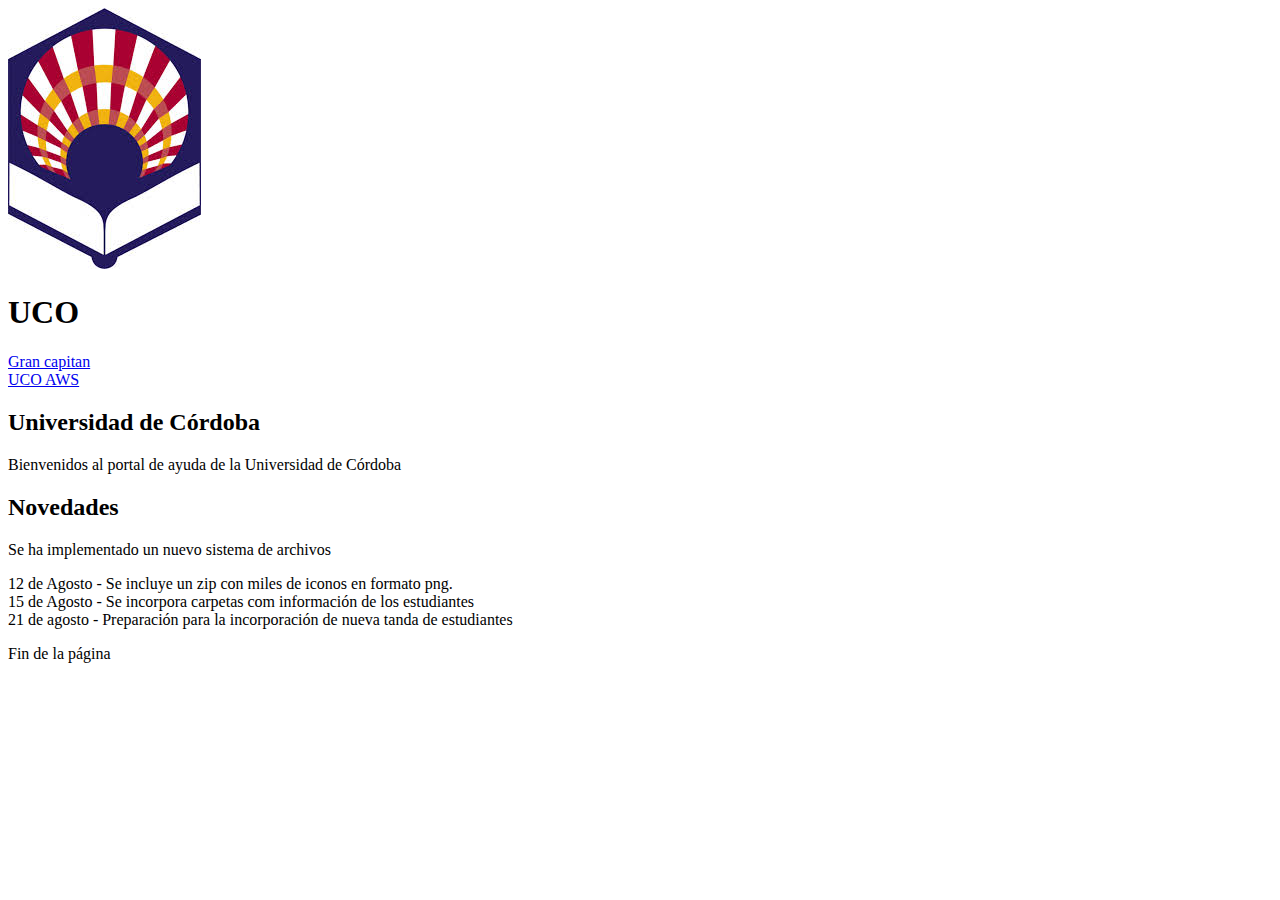
==== Lenguaje de Marcas/UD2/Tarea_2/index.html @ 662e3f87 "Add files via upload" ====
<!DOCTYPE html>
<html lang="en">
<head>
    <meta charset="UTF-8">
    <meta name="viewport" content="width=device-width, initial-scale=1.0">
    <title>Document</title>
</head>
<body>
    <header>
        <img src="UCO.jpg">
        <h1>UCO</h1>
        </header>
        <nav>
        <a href="../Tarea_1/gran_capitan.html">Gran capitan</a><br>
        <a href="http://54.88.127.53">UCO AWS</a>
        </nav>
        <section>
        <h2>Universidad de Córdoba</h2>
        <p>
        Bienvenidos al portal de ayuda de la Universidad de Córdoba
        </p>
        </section>
        <aside>
        <h2>Novedades</h2>
        <p>
        Se ha implementado un nuevo sistema de archivos
        </p>
        <p>
        12 de Agosto - Se incluye un zip con miles de iconos en formato png. <br>
        15 de Agosto - Se incorpora carpetas com información de los estudiantes<br>
        21 de agosto - Preparación para la incorporación de nueva tanda de estudiantes
        </p>
        </aside>
        <footer>
        <p>
        Fin de la página
        </p>
        </footer>
</body>
</html>
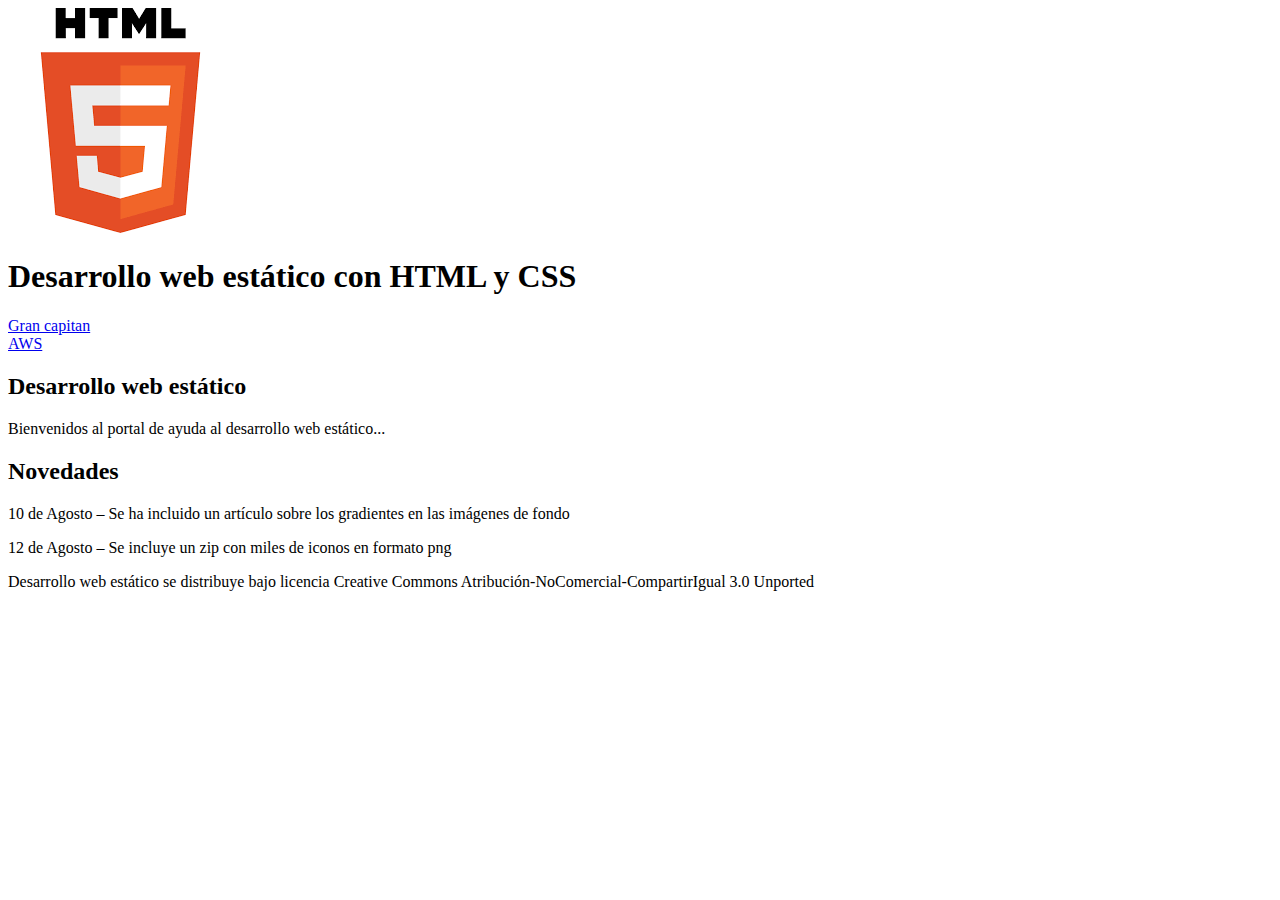
==== commit 4d3990ff: "Add files via upload" ====
--- a/Lenguaje de Marcas/UD2/Tarea_2/index.html
+++ b/Lenguaje de Marcas/UD2/Tarea_2/index.html
@@ -3,37 +3,40 @@
 <head>
     <meta charset="UTF-8">
     <meta name="viewport" content="width=device-width, initial-scale=1.0">
-    <title>Document</title>
+    <title>Desarrollo web estático</title>
 </head>
 <body>
     <header>
-        <img src="UCO.jpg">
-        <h1>UCO</h1>
+        <img src="html.png">
+        <h1>Desarrollo web estático con HTML y CSS</h1>
         </header>
         <nav>
         <a href="../Tarea_1/gran_capitan.html">Gran capitan</a><br>
-        <a href="http://54.88.127.53">UCO AWS</a>
+        <a href="http://54.88.127.53">AWS</a>
         </nav>
         <section>
-        <h2>Universidad de Córdoba</h2>
+        <h2>Desarrollo web estático</h2>
         <p>
-        Bienvenidos al portal de ayuda de la Universidad de Córdoba
+            Bienvenidos al portal de ayuda al desarrollo web
+            estático... 
         </p>
         </section>
         <aside>
         <h2>Novedades</h2>
         <p>
-        Se ha implementado un nuevo sistema de archivos
+            10 de Agosto – Se ha incluido un artículo sobre los
+            gradientes en las imágenes de fondo
         </p>
         <p>
-        12 de Agosto - Se incluye un zip con miles de iconos en formato png. <br>
-        15 de Agosto - Se incorpora carpetas com información de los estudiantes<br>
-        21 de agosto - Preparación para la incorporación de nueva tanda de estudiantes
+            12 de Agosto – Se incluye un zip con miles de iconos en
+            formato png
         </p>
         </aside>
         <footer>
         <p>
-        Fin de la página
+            Desarrollo web estático se distribuye bajo licencia
+            Creative Commons Atribución-NoComercial-CompartirIgual 3.0
+            Unported
         </p>
         </footer>
 </body>
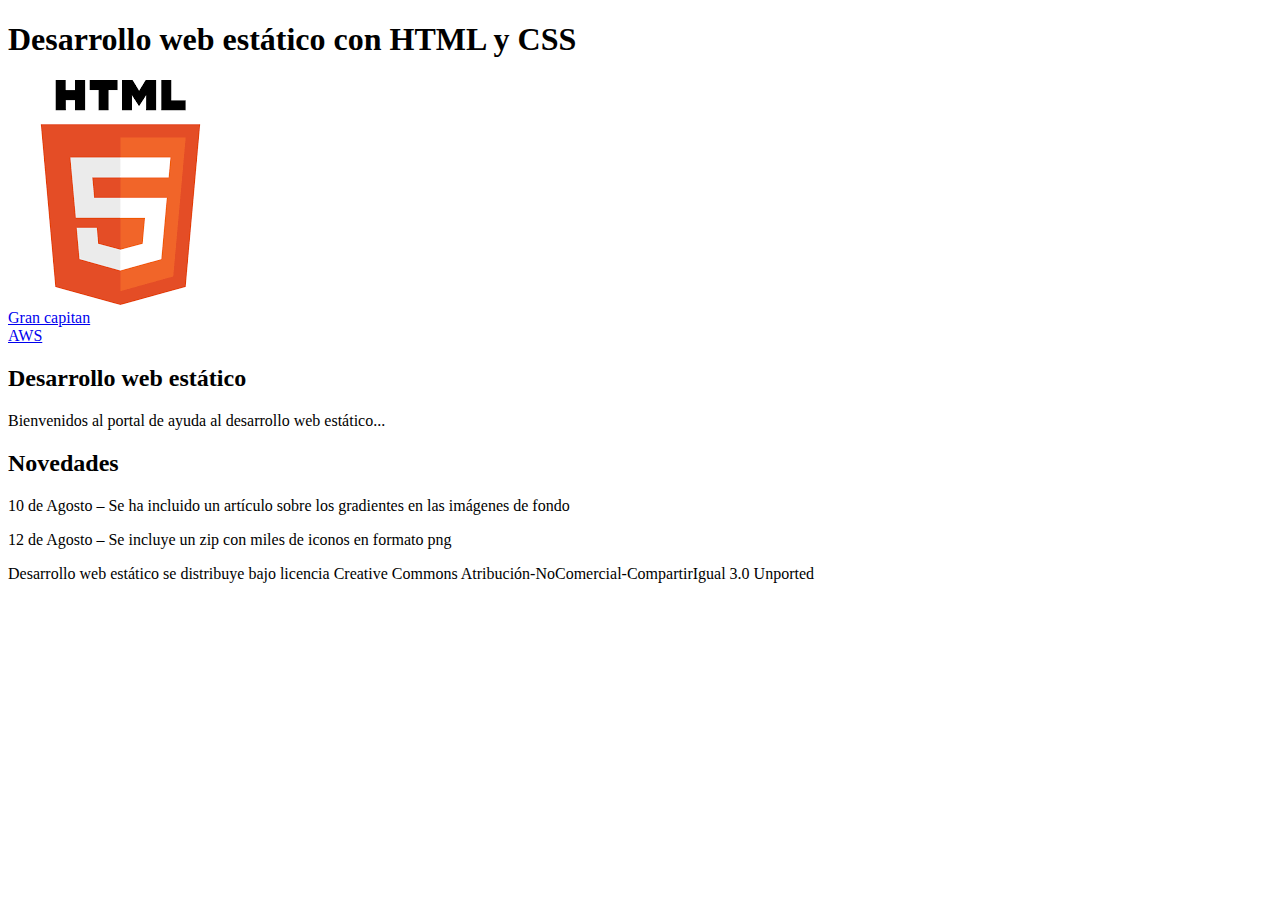
==== commit a93e3e08: "Add files via upload" ====
--- a/Lenguaje de Marcas/UD2/Tarea_2/index.html
+++ b/Lenguaje de Marcas/UD2/Tarea_2/index.html
@@ -7,12 +7,12 @@
 </head>
 <body>
     <header>
-        <img src="html.png">
         <h1>Desarrollo web estático con HTML y CSS</h1>
+        <img src="html.jpg">
         </header>
         <nav>
         <a href="../Tarea_1/gran_capitan.html">Gran capitan</a><br>
-        <a href="http://54.88.127.53">AWS</a>
+        <a href="http://44.222.18.141">AWS</a>
         </nav>
         <section>
         <h2>Desarrollo web estático</h2>
